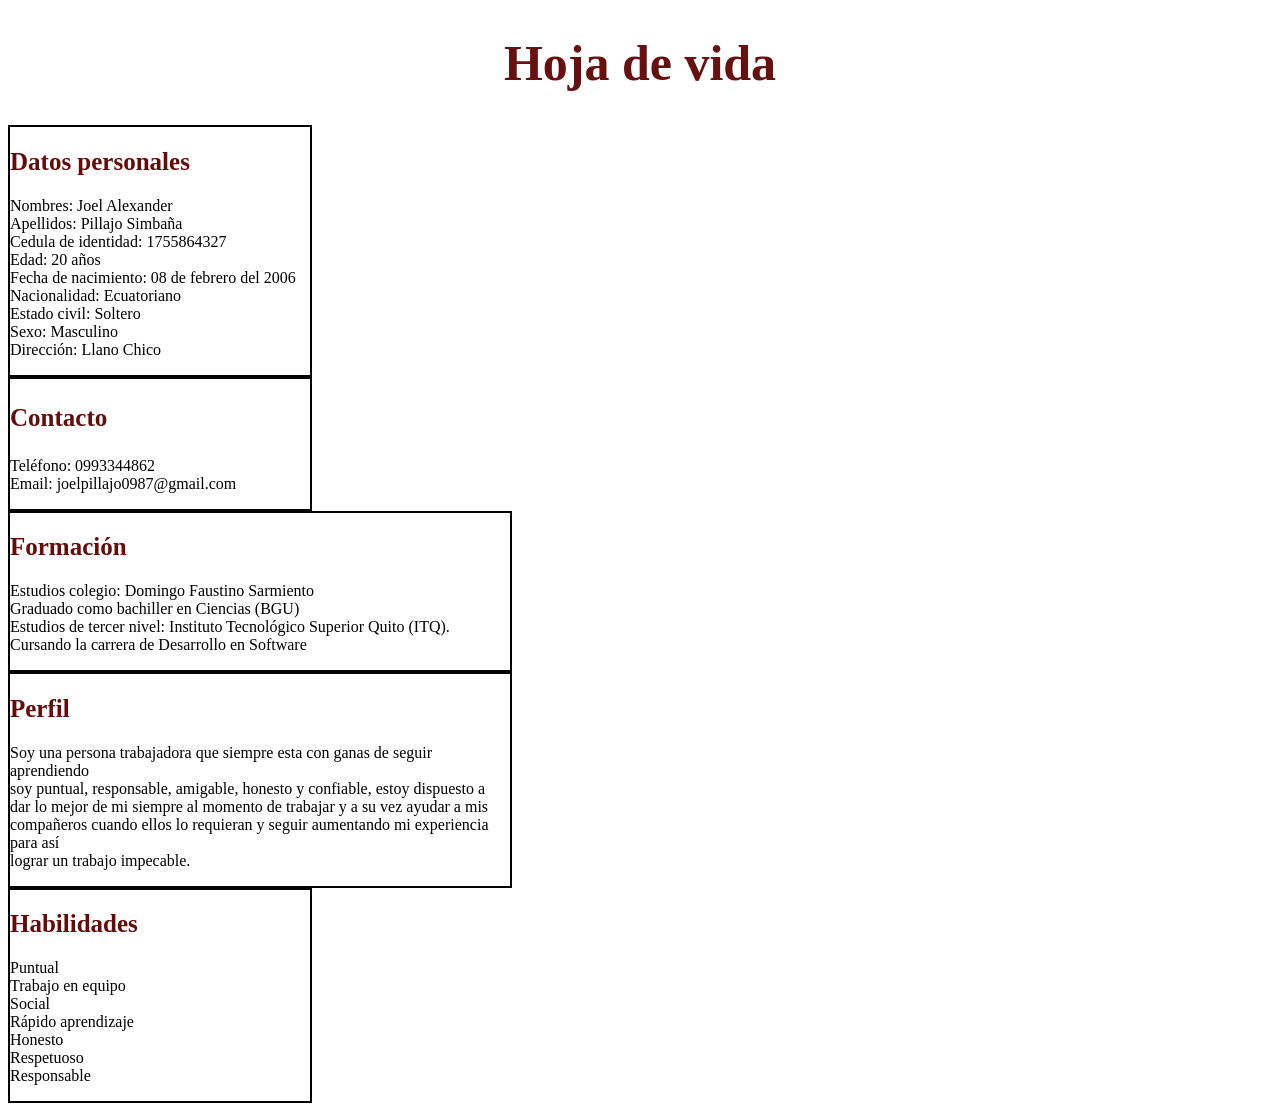
==== index.html @ cdfdd753 "hoja de vida deber completo" ====
<!DOCTYPE html>
<!-- Es la declaración del tipo de documento, indica que es HTML5 -->
<html lang="es">
<!-- Es para indicar que el idioma es español -->

<head>
    <!-- Sección head: contiene metadatos e información del documento, no visible en la página -->

    <meta charset="UTF-8">
    <!-- Permite usar tildes y caracteres especiales -->

    <meta http-equiv="X-UA-Compatible" content="IE-edge">
    <!-- Indica al navegador Internet Explorer que use su versión más moderna para renderizar -->

    <meta name="viewport" content="width=device-width, initial-scale=1.0">
    <!-- Hace la página responsiva: ajusta el ancho al dispositivo y establece el zoom inicial en 1 -->

    <title>Hoja de vida Joel deber</title>
    <!-- Define el título que aparece en la pestaña del navegador -->
</head>

<body>
    <!-- Sección body: contiene todo el contenido visible de la página -->

    <h1 style="text-align: center; font-size: 50px; color: rgb(104, 16, 16);">Hoja de vida</h1>
    <!-- Título principal de la página, centrado, tamaño 50px y color rojo oscuro -->

    <!-- ==================== SECCIÓN: DATOS PERSONALES ==================== -->
    <div style="border: solid 2px; width: 300px;">
        <!-- Contenedor con borde sólido de 2px y ancho de 300px para los datos personales -->

        <h2 style="color: rgb(102, 10, 10); font-size: 25px;">
            Datos personales
        </h2>
        <!-- Subtítulo de la sección, color rojo oscuro y tamaño 25px -->

        <p>Nombres: Joel Alexander <br>
            <!-- <br> hace un salto de línea sin abrir un nuevo párrafo -->

            Apellidos: Pillajo Simbaña <br>
            Cedula de identidad: 1755864327 <br>
            Edad: 20 años <br>
            Fecha de nacimiento: 08 de febrero del 2006 <br>
            Nacionalidad: Ecuatoriano <br>
            Estado civil: Soltero <br>
            Sexo: Masculino <br>
            Dirección: Llano Chico
    </div>
    <!-- Cierre del div de datos personales -->

    <!-- ==================== SECCIÓN: CONTACTO ==================== -->
    <div style="border: solid 2px; width: 300px;">
        <!-- Nuevo contenedor con borde sólido de 2px y ancho de 300px para el contacto -->

        <h3 style="color: rgb(102, 10, 10); font-size: 25px;">Contacto</h3>
        <!-- Subtítulo  -->
        <p>
        Teléfono: 0993344862 <br>

        Email: joelpillajo0987@gmail.com
        </p>
        <!-- Cierre del párrafo -->
    </div>
    <!-- Cierre del div de contacto -->

    <!-- ==================== SECCIÓN: FORMACIÓN ==================== -->
    <div style="border: solid 2px ; width: 500px;">
        <!-- Contenedor más ancho 500px para la información de formación académica -->

        <h2 style="color: rgb(102, 10, 10); font-size: 25px;">
            Formación
        </h2>
        <!-- Subtítulo  -->

        <p>
            Estudios colegio: Domingo Faustino Sarmiento <br>
            <!-- <br> separa cada línea de información académica -->

            Graduado como bachiller en Ciencias (BGU) <br>
            Estudios de tercer nivel: Instituto Tecnológico Superior Quito (ITQ). <br>
            Cursando la carrera de Desarrollo en Software
        </p>
        <!-- Párrafo con la información de formación académica -->
    </div>
    <!-- Cierre del div  -->

    <!-- ==================== SECCIÓN: PERFIL ==================== -->
    <div style="border: solid 2px; width: 500px;">
        <!-- Contenedor de 500px para la descripción del perfil personal -->

        <h2 style="color: rgb(102, 10, 10); font-size: 25px;">
            Perfil
        </h2>
        <!-- Subtítulo  -->

        <p>
            <!-- Párrafo con la descripción personal del candidato -->
            Soy una persona trabajadora que siempre esta con ganas de seguir aprendiendo <br>
            soy puntual, responsable, amigable, honesto y confiable, estoy dispuesto a <br>
            dar lo mejor de mi siempre al momento de trabajar y a su vez ayudar a mis <br>
            compañeros cuando ellos lo requieran y seguir aumentando mi experiencia para así <br>
            lograr un trabajo impecable.
        </p>
    </div>
    <!-- Cierre del div  -->

    <!-- ==================== SECCIÓN: HABILIDADES ==================== -->
    <div style="border: solid 2px; width: 300px;">
        <!-- Contenedor de 300px para listar las habilidades -->

        <h2 style="color: rgb(102, 10, 10); font-size: 25px;">
            Habilidades
        </h2>
        <!-- Subtítulo  -->

        <p>
            <!-- Cada habilidad separada por un salto de línea con <br> -->
            Puntual <br>
            Trabajo en equipo <br>
            Social <br>
            Rápido aprendizaje <br>
            Honesto <br>
            Respetuoso <br>
            Responsable
        </p>
    </div>
    <!-- Cierre del div  -->

</body>
<!-- Cierre del body -->

</html>
<!-- Cierre de la etiqueta raíz html, fin del documento -->
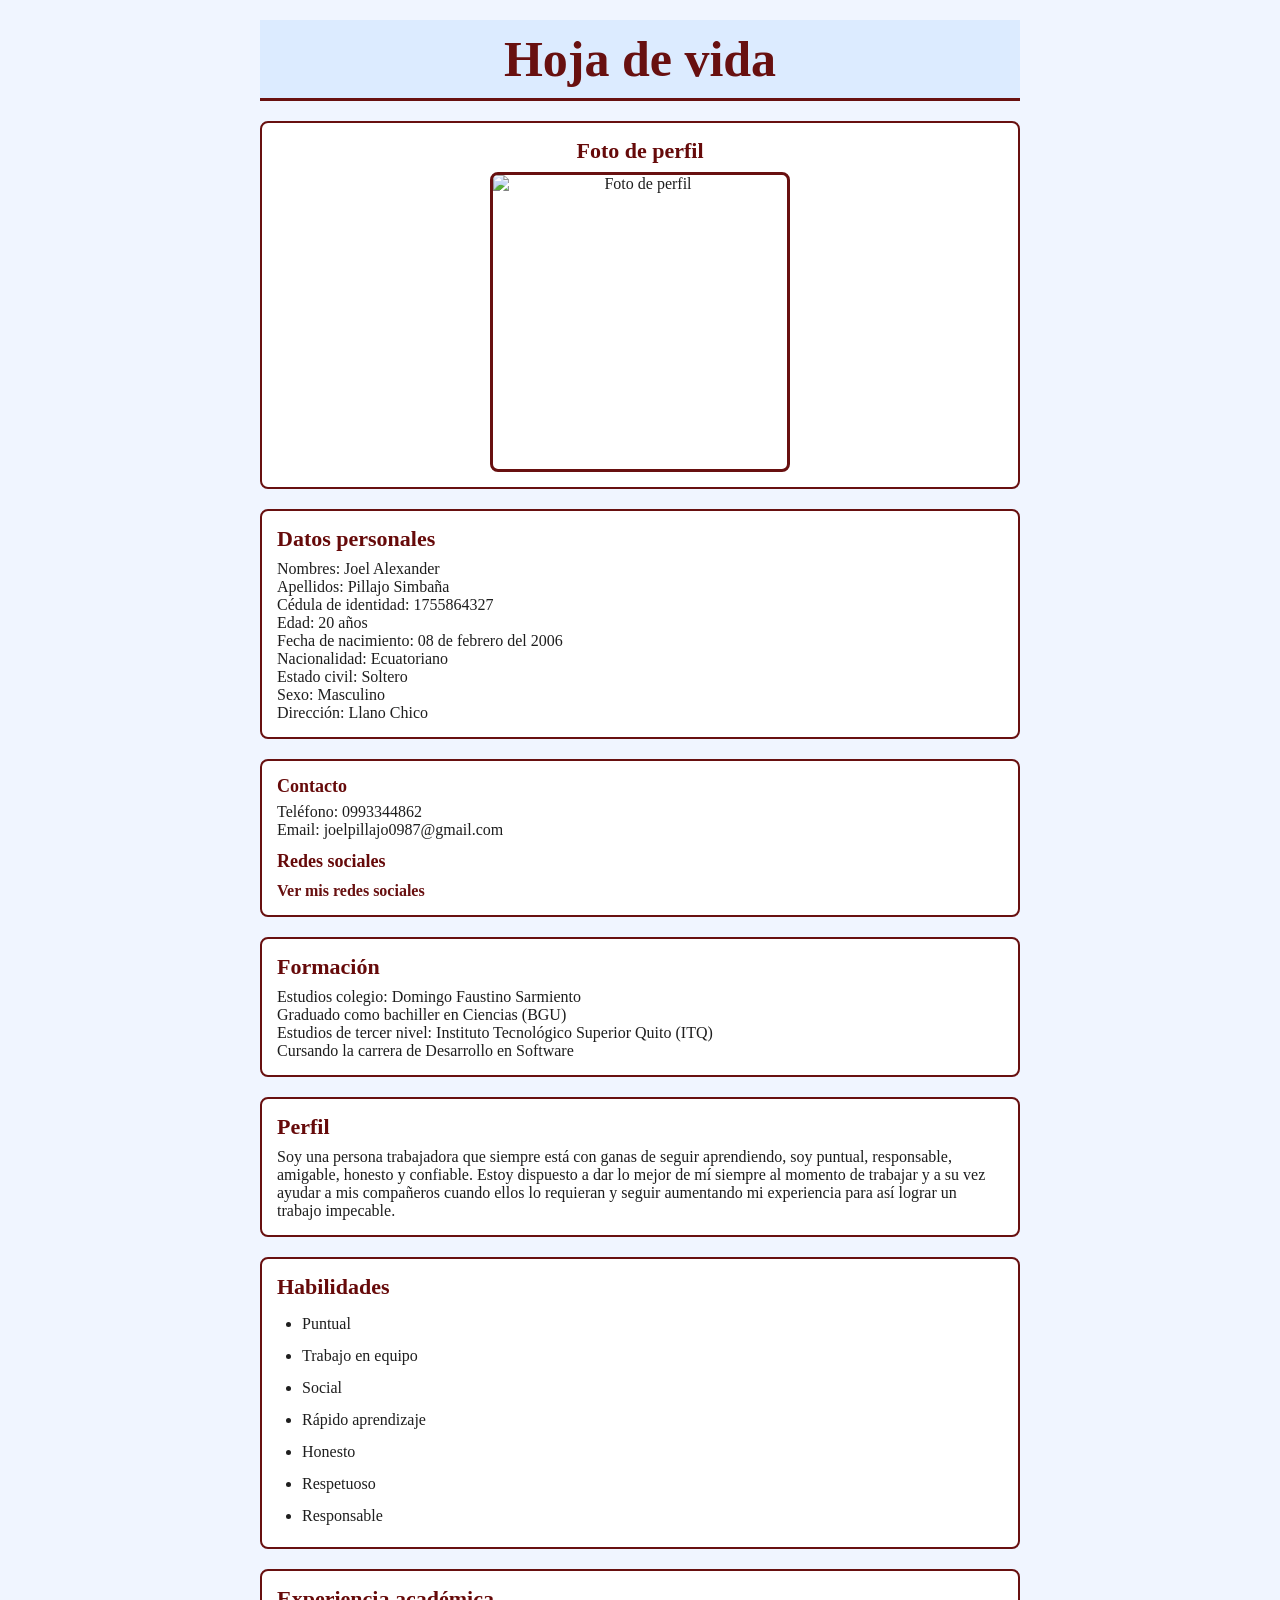
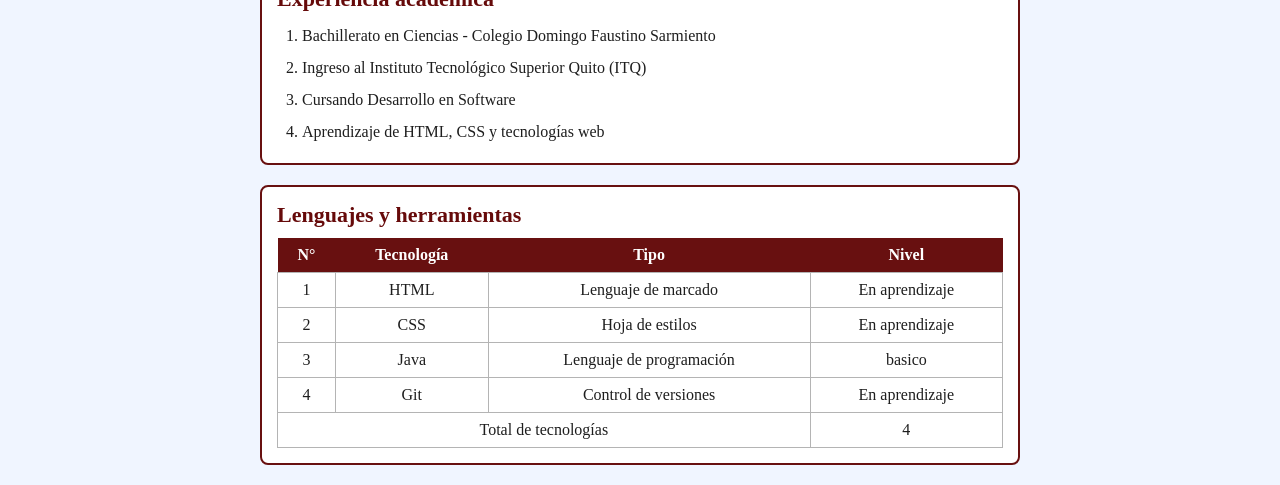
==== commit a4ed4856: "version antes de comentarla" ====
--- a/index.html
+++ b/index.html
@@ -15,114 +15,143 @@
     <meta name="viewport" content="width=device-width, initial-scale=1.0">
     <!-- Hace la página responsiva: ajusta el ancho al dispositivo y establece el zoom inicial en 1 -->
 
-    <title>Hoja de vida Joel deber</title>
-    <!-- Define el título que aparece en la pestaña del navegador -->
+    <!-- Enlace al archivo CSS externo -->
+    <link rel="stylesheet" href="estilos/estilos.css">
+    <title>Hoja de vida joel deber</title>
 </head>
 
 <body>
-    <!-- Sección body: contiene todo el contenido visible de la página -->
+    <div class="contenedor">
 
-    <h1 style="text-align: center; font-size: 50px; color: rgb(104, 16, 16);">Hoja de vida</h1>
-    <!-- Título principal de la página, centrado, tamaño 50px y color rojo oscuro -->
+        <!-- TÍTULO -->
+        <h1>Hoja de vida</h1>
 
-    <!-- ==================== SECCIÓN: DATOS PERSONALES ==================== -->
-    <div style="border: solid 2px; width: 300px;">
-        <!-- Contenedor con borde sólido de 2px y ancho de 300px para los datos personales -->
+        <!-- IMAGEN AL INICIO CENTRADA -->
+        <div class="seccion" style="text-align: center;">
+            <h2>Foto de perfil</h2>
+            <img src="img/descarga.jpg" alt="Foto de perfil" width="300px" height="300px">
+        </div>
 
-        <h2 style="color: rgb(102, 10, 10); font-size: 25px;">
-            Datos personales
-        </h2>
-        <!-- Subtítulo de la sección, color rojo oscuro y tamaño 25px -->
+        <!-- DATOS PERSONALES -->
+        <div class="seccion">
+            <h2>Datos personales</h2>
+            <p>
+                Nombres: Joel Alexander <br>
+                Apellidos: Pillajo Simbaña <br>
+                Cédula de identidad: 1755864327 <br>
+                Edad: 20 años <br>
+                Fecha de nacimiento: 08 de febrero del 2006 <br>
+                Nacionalidad: Ecuatoriano <br>
+                Estado civil: Soltero <br>
+                Sexo: Masculino <br>
+                Dirección: Llano Chico
+            </p>
+        </div>
 
-        <p>Nombres: Joel Alexander <br>
-            <!-- <br> hace un salto de línea sin abrir un nuevo párrafo -->
+        <!-- CONTACTO -->
+        <div class="seccion">
+            <h3>Contacto</h3>
+            <p>
+                Teléfono: 0993344862 <br>
+                Email: joelpillajo0987@gmail.com
+            </p>
 
-            Apellidos: Pillajo Simbaña <br>
-            Cedula de identidad: 1755864327 <br>
-            Edad: 20 años <br>
-            Fecha de nacimiento: 08 de febrero del 2006 <br>
-            Nacionalidad: Ecuatoriano <br>
-            Estado civil: Soltero <br>
-            Sexo: Masculino <br>
-            Dirección: Llano Chico
-    </div>
-    <!-- Cierre del div de datos personales -->
+            <!-- ENLACE A PÁGINA DE REDES SOCIALES -->
+            <h3 style="margin-top: 12px;">Redes sociales</h3>
+            <div class="nav">
+                <a href="mis redes/redes.html">Ver mis redes sociales</a>
+            </div>
+        </div>
 
-    <!-- ==================== SECCIÓN: CONTACTO ==================== -->
-    <div style="border: solid 2px; width: 300px;">
-        <!-- Nuevo contenedor con borde sólido de 2px y ancho de 300px para el contacto -->
+        <!-- FORMACIÓN -->
+        <div class="seccion">
+            <h2>Formación</h2>
+            <p>
+                Estudios colegio: Domingo Faustino Sarmiento <br>
+                Graduado como bachiller en Ciencias (BGU) <br>
+                Estudios de tercer nivel: Instituto Tecnológico Superior Quito (ITQ) <br>
+                Cursando la carrera de Desarrollo en Software
+            </p>
+        </div>
 
-        <h3 style="color: rgb(102, 10, 10); font-size: 25px;">Contacto</h3>
-        <!-- Subtítulo  -->
-        <p>
-        Teléfono: 0993344862 <br>
+        <!-- PERFIL -->
+        <div class="seccion">
+            <h2>Perfil</h2>
+            <p>
+                Soy una persona trabajadora que siempre está con ganas de seguir aprendiendo,
+                soy puntual, responsable, amigable, honesto y confiable. Estoy dispuesto a
+                dar lo mejor de mí siempre al momento de trabajar y a su vez ayudar a mis
+                compañeros cuando ellos lo requieran y seguir aumentando mi experiencia para
+                así lograr un trabajo impecable.
+            </p>
+        </div>
 
-        Email: joelpillajo0987@gmail.com
-        </p>
-        <!-- Cierre del párrafo -->
-    </div>
-    <!-- Cierre del div de contacto -->
+        <!-- HABILIDADES (lista desordenada) -->
+        <div class="seccion">
+            <h2>Habilidades</h2>
+            <ul>
+                <li>Puntual</li>
+                <li>Trabajo en equipo</li>
+                <li>Social</li>
+                <li>Rápido aprendizaje</li>
+                <li>Honesto</li>
+                <li>Respetuoso</li>
+                <li>Responsable</li>
+            </ul>
+        </div>
 
-    <!-- ==================== SECCIÓN: FORMACIÓN ==================== -->
-    <div style="border: solid 2px ; width: 500px;">
-        <!-- Contenedor más ancho 500px para la información de formación académica -->
+        <!-- EXPERIENCIA (lista ordenada) -->
+        <div class="seccion">
+            <h2>Experiencia académica</h2>
+            <ol>
+                <li>Bachillerato en Ciencias - Colegio Domingo Faustino Sarmiento</li>
+                <li>Ingreso al Instituto Tecnológico Superior Quito (ITQ)</li>
+                <li>Cursando Desarrollo en Software</li>
+                <li>Aprendizaje de HTML, CSS y tecnologías web</li>
+            </ol>
+        </div>
 
-        <h2 style="color: rgb(102, 10, 10); font-size: 25px;">
-            Formación
-        </h2>
-        <!-- Subtítulo  -->
+        <!-- TABLA DE LENGUAJES Y HERRAMIENTAS -->
+        <div class="seccion">
+            <h2>Lenguajes y herramientas</h2>
+            <table>
+                <tr>
+                    <th>N°</th>
+                    <th>Tecnología</th>
+                    <th>Tipo</th>
+                    <th>Nivel</th>
+                </tr>
+                <tr>
+                    <td>1</td>
+                    <td>HTML</td>
+                    <td>Lenguaje de marcado</td>
+                    <td>En aprendizaje</td>
+                </tr>
+                <tr>
+                    <td>2</td>
+                    <td>CSS</td>
+                    <td>Hoja de estilos</td>
+                    <td>En aprendizaje</td>
+                </tr>
+                <tr>
+                    <td>3</td>
+                    <td>Java</td>
+                    <td>Lenguaje de programación</td>
+                    <td>basico</td>
+                </tr>
+                <tr>
+                    <td>4</td>
+                    <td>Git</td>
+                    <td>Control de versiones</td>
+                    <td>En aprendizaje</td>
+                </tr>
+                <tr>
+                    <td colspan="3">Total de tecnologías</td>
+                    <td>4</td>
+                </tr>
+            </table>
+        </div>
 
-        <p>
-            Estudios colegio: Domingo Faustino Sarmiento <br>
-            <!-- <br> separa cada línea de información académica -->
-
-            Graduado como bachiller en Ciencias (BGU) <br>
-            Estudios de tercer nivel: Instituto Tecnológico Superior Quito (ITQ). <br>
-            Cursando la carrera de Desarrollo en Software
-        </p>
-        <!-- Párrafo con la información de formación académica -->
-    </div>
-    <!-- Cierre del div  -->
-
-    <!-- ==================== SECCIÓN: PERFIL ==================== -->
-    <div style="border: solid 2px; width: 500px;">
-        <!-- Contenedor de 500px para la descripción del perfil personal -->
-
-        <h2 style="color: rgb(102, 10, 10); font-size: 25px;">
-            Perfil
-        </h2>
-        <!-- Subtítulo  -->
-
-        <p>
-            <!-- Párrafo con la descripción personal del candidato -->
-            Soy una persona trabajadora que siempre esta con ganas de seguir aprendiendo <br>
-            soy puntual, responsable, amigable, honesto y confiable, estoy dispuesto a <br>
-            dar lo mejor de mi siempre al momento de trabajar y a su vez ayudar a mis <br>
-            compañeros cuando ellos lo requieran y seguir aumentando mi experiencia para así <br>
-            lograr un trabajo impecable.
-        </p>
-    </div>
-    <!-- Cierre del div  -->
-
-    <!-- ==================== SECCIÓN: HABILIDADES ==================== -->
-    <div style="border: solid 2px; width: 300px;">
-        <!-- Contenedor de 300px para listar las habilidades -->
-
-        <h2 style="color: rgb(102, 10, 10); font-size: 25px;">
-            Habilidades
-        </h2>
-        <!-- Subtítulo  -->
-
-        <p>
-            <!-- Cada habilidad separada por un salto de línea con <br> -->
-            Puntual <br>
-            Trabajo en equipo <br>
-            Social <br>
-            Rápido aprendizaje <br>
-            Honesto <br>
-            Respetuoso <br>
-            Responsable
-        </p>
     </div>
     <!-- Cierre del div  -->
 
--- a/estilos/estilos.css
+++ b/estilos/estilos.css
@@ -0,0 +1,98 @@
+/* Aqui van los estilos CSS */
+/* Estilos universales */
+* {
+    margin: 0;
+    padding: 0;
+    box-sizing: border-box;
+}
+
+body {
+    background-color: rgb(240, 245, 255);
+    font-family: 'Times New Roman', Times, serif;
+    color: rgb(30, 30, 30);
+}
+
+.contenedor {
+    width: 800px;
+    margin: auto;
+    padding: 20px;
+}
+
+h1 {
+    text-align: center;
+    font-size: 50px;
+    color: rgb(104, 16, 16);
+    background-color: rgb(220, 235, 255);
+    padding: 10px;
+    border-bottom: solid 3px rgb(104, 16, 16);
+}
+
+h2 {
+    color: rgb(102, 10, 10);
+    font-size: 22px;
+    margin-bottom: 8px;
+}
+
+h3 {
+    color: rgb(102, 10, 10);
+    font-size: 18px;
+    margin-bottom: 6px;
+}
+
+.seccion {
+    border: solid 2px rgb(104, 16, 16);
+    border-radius: 8px;
+    padding: 15px;
+    margin-top: 20px;
+    background-color: rgb(255, 255, 255);
+}
+
+table {
+    width: 100%;
+    border-collapse: collapse;
+    margin-top: 10px;
+}
+
+th {
+    background-color: rgb(104, 16, 16);
+    color: white;
+    padding: 8px;
+    text-align: center;
+}
+
+td {
+    border: 1px solid rgb(180, 180, 180);
+    padding: 8px;
+    text-align: center;
+}
+
+ul, ol {
+    margin-left: 25px;
+    line-height: 2;
+}
+
+a {
+    color: rgb(104, 16, 16);
+    text-decoration: none;
+    font-weight: bold;
+}
+
+a:hover {
+    text-decoration: underline;
+}
+
+.nav {
+    display: flex;
+    gap: 20px;
+    margin-top: 10px;
+}
+
+img {
+    display: block;
+    margin: auto;
+    border-radius: 8px;
+    border: 3px solid rgb(104, 16, 16);
+}
+
+   
+
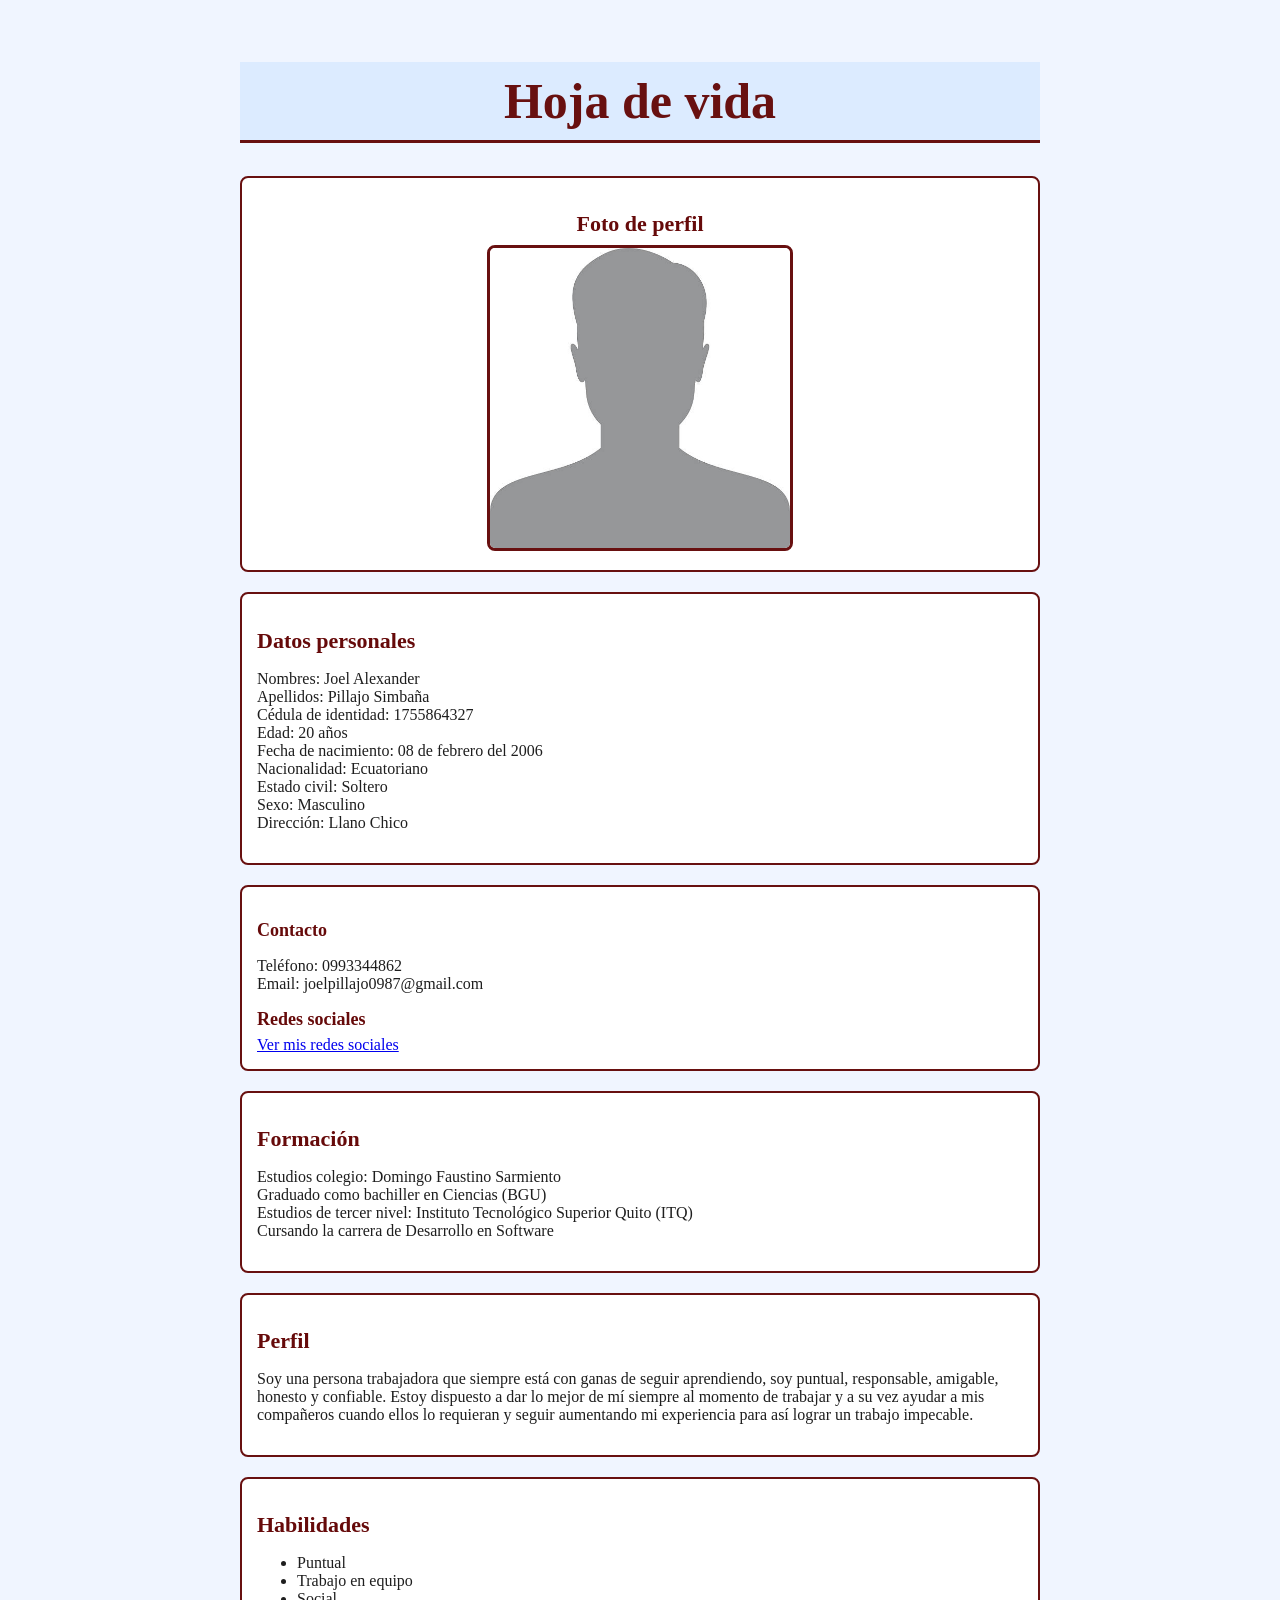
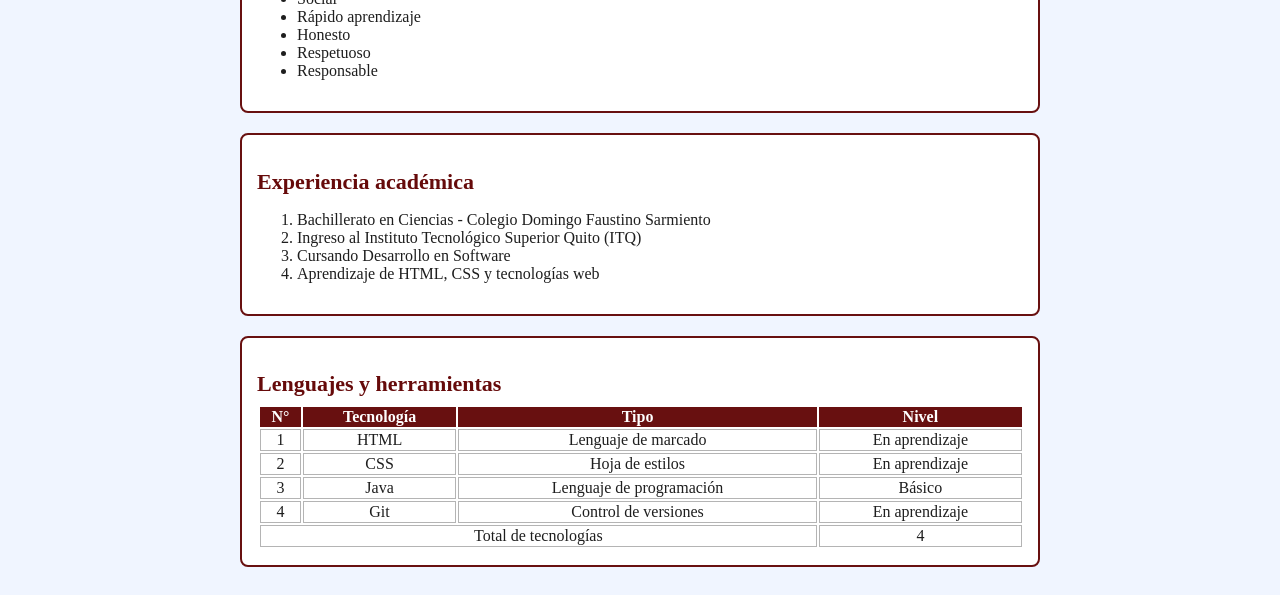
==== commit a674484b: "deber completado" ====
--- a/index.html
+++ b/index.html
@@ -1,42 +1,60 @@
 <!DOCTYPE html>
-<!-- Es la declaración del tipo de documento, indica que es HTML5 -->
+<!-- Le dice al navegador que este archivo es HTML5 -->
 <html lang="es">
-<!-- Es para indicar que el idioma es español -->
+<!-- El lang="es" indica que el idioma de la página es español -->
 
 <head>
-    <!-- Sección head: contiene metadatos e información del documento, no visible en la página -->
+    <!-- Esta sección no se ve en pantalla pero es necesaria para configurar la página -->
 
     <meta charset="UTF-8">
-    <!-- Permite usar tildes y caracteres especiales -->
+    <!-- Para que se vean bien las tildes, la ñ y otros caracteres especiales -->
 
     <meta http-equiv="X-UA-Compatible" content="IE-edge">
-    <!-- Indica al navegador Internet Explorer que use su versión más moderna para renderizar -->
+    <!-- Le dice a Internet Explorer que use su versión más moderna para mostrar la página -->
 
     <meta name="viewport" content="width=device-width, initial-scale=1.0">
-    <!-- Hace la página responsiva: ajusta el ancho al dispositivo y establece el zoom inicial en 1 -->
-
-    <!-- Enlace al archivo CSS externo -->
+    <!-- Para que la página se vea bien en celulares y tabletas, ajusta el tamaño automáticamente -->
+
     <link rel="stylesheet" href="estilos/estilos.css">
+    <!-- Conecta este archivo con el CSS para aplicar todos los estilos visuales -->
+
     <title>Hoja de vida joel deber</title>
+    <!-- Es el texto que aparece en la pestaña del navegador -->
+
 </head>
 
 <body>
+    <!-- Aquí va todo lo que se ve en pantalla -->
+
     <div class="contenedor">
-
-        <!-- TÍTULO -->
+        <!-- div con clase "contenedor" para centrar y limitar el ancho del contenido, el estilo viene del CSS -->
+
         <h1>Hoja de vida</h1>
-
-        <!-- IMAGEN AL INICIO CENTRADA -->
+        <!-- Título principal de la página -->
+
+        <!-- FOTO DE PERFIL -->
         <div class="seccion" style="text-align: center;">
+            <!-- div con clase "seccion" y el texto centrado con style directo -->
+
             <h2>Foto de perfil</h2>
-            <img src="img/descarga.jpg" alt="Foto de perfil" width="300px" height="300px">
-        </div>
-
-        <!-- DATOS PERSONALES -->
-        <div class="seccion">
+            <!-- Subtítulo de la sección -->
+
+            <img src="img/istockphoto-517998264-612x612.jpg" alt="Foto de perfil" width="300px" height="300px">
+            <!-- Muestra la foto de perfil, src es la ruta donde está guardada la imagen -->
+            <!-- alt es el texto que aparece si la imagen no carga -->
+            <!-- width y height definen el tamaño que ocupa en pantalla -->
+        </div>
+
+       
+        <div class="seccion">
+            <!-- Nueva sección con borde y fondo blanco definido en el CSS -->
+
             <h2>Datos personales</h2>
+            <!-- Subtítulo de la sección -->
+
             <p>
                 Nombres: Joel Alexander <br>
+                <!-- br salta a la siguiente línea sin crear un nuevo párrafo -->
                 Apellidos: Pillajo Simbaña <br>
                 Cédula de identidad: 1755864327 <br>
                 Edad: 20 años <br>
@@ -46,50 +64,75 @@
                 Sexo: Masculino <br>
                 Dirección: Llano Chico
             </p>
-        </div>
-
-        <!-- CONTACTO -->
-        <div class="seccion">
+            <!-- Párrafo con toda la información personal, cada dato en su propia línea -->
+        </div>
+
+       
+        <div class="seccion">
+            <!-- Sección de contacto con el mismo estilo de borde y fondo -->
+
             <h3>Contacto</h3>
+            <!-- Subtítulo más pequeño que h2 -->
+
             <p>
                 Teléfono: 0993344862 <br>
                 Email: joelpillajo0987@gmail.com
-            </p>
-
-            <!-- ENLACE A PÁGINA DE REDES SOCIALES -->
+                <!-- Información de contacto, cada dato en su propia línea -->
+            </p>
+
             <h3 style="margin-top: 12px;">Redes sociales</h3>
+            <!-- Subtítulo con un poco de espacio arriba para separarlo del contacto -->
+
             <div class="nav">
+                <!-- div para agrupar el enlace de redes sociales -->
+
                 <a href="mis redes/redes.html">Ver mis redes sociales</a>
+                <!-- Enlace que lleva a la página de redes sociales -->
             </div>
         </div>
 
-        <!-- FORMACIÓN -->
-        <div class="seccion">
+      
+        <div class="seccion">
+            <!-- Sección de estudios y formación académica -->
+
             <h2>Formación</h2>
+            <!-- Subtítulo de la sección -->
+
             <p>
                 Estudios colegio: Domingo Faustino Sarmiento <br>
                 Graduado como bachiller en Ciencias (BGU) <br>
                 Estudios de tercer nivel: Instituto Tecnológico Superior Quito (ITQ) <br>
                 Cursando la carrera de Desarrollo en Software
-            </p>
-        </div>
-
-        <!-- PERFIL -->
-        <div class="seccion">
+                <!-- Historial de estudios, cada nivel en su propia línea -->
+            </p>
+        </div>
+
+     
+        <div class="seccion">
+            <!-- Sección con la descripción personal -->
+
             <h2>Perfil</h2>
+            <!-- Subtítulo de la sección -->
+
             <p>
                 Soy una persona trabajadora que siempre está con ganas de seguir aprendiendo,
                 soy puntual, responsable, amigable, honesto y confiable. Estoy dispuesto a
                 dar lo mejor de mí siempre al momento de trabajar y a su vez ayudar a mis
                 compañeros cuando ellos lo requieran y seguir aumentando mi experiencia para
                 así lograr un trabajo impecable.
-            </p>
-        </div>
-
-        <!-- HABILIDADES (lista desordenada) -->
-        <div class="seccion">
+                <!-- Párrafo de presentación personal -->
+            </p>
+        </div>
+
+    
+        <div class="seccion">
+            <!-- Sección con lista de habilidades personales -->
+
             <h2>Habilidades</h2>
+            <!-- Subtítulo de la sección -->
+
             <ul>
+                <!-- Lista desordenada, cada elemento sale con viñeta automáticamente -->
                 <li>Puntual</li>
                 <li>Trabajo en equipo</li>
                 <li>Social</li>
@@ -97,66 +140,89 @@
                 <li>Honesto</li>
                 <li>Respetuoso</li>
                 <li>Responsable</li>
+                <!-- Cada li es un elemento de la lista -->
             </ul>
         </div>
 
-        <!-- EXPERIENCIA (lista ordenada) -->
-        <div class="seccion">
+       
+        <div class="seccion">
+            <!-- Sección con la trayectoria académica en orden -->
+
             <h2>Experiencia académica</h2>
+            <!-- Subtítulo de la sección -->
+
             <ol>
+                <!-- Lista ordenada, los elementos salen numerados automáticamente -->
                 <li>Bachillerato en Ciencias - Colegio Domingo Faustino Sarmiento</li>
                 <li>Ingreso al Instituto Tecnológico Superior Quito (ITQ)</li>
                 <li>Cursando Desarrollo en Software</li>
                 <li>Aprendizaje de HTML, CSS y tecnologías web</li>
+                <!-- Cada li es un paso de la trayectoria en orden cronológico -->
             </ol>
         </div>
 
-        <!-- TABLA DE LENGUAJES Y HERRAMIENTAS -->
-        <div class="seccion">
+
+        <div class="seccion">
+            <!-- Sección con tabla de tecnologías que maneja -->
+
             <h2>Lenguajes y herramientas</h2>
+            <!-- Subtítulo de la sección -->
+
             <table>
-                <tr>
+                <!-- Tabla para mostrar las tecnologías de forma organizada, el estilo viene del CSS -->
+
+                <tr>
+                    <!-- tr es una fila de la tabla -->
                     <th>N°</th>
                     <th>Tecnología</th>
                     <th>Tipo</th>
                     <th>Nivel</th>
-                </tr>
+                    <!-- th es el encabezado de cada columna, sale en negrilla y con fondo rojo por el CSS -->
+                </tr>
+
                 <tr>
                     <td>1</td>
                     <td>HTML</td>
                     <td>Lenguaje de marcado</td>
                     <td>En aprendizaje</td>
-                </tr>
+                    <!-- td es cada celda normal de datos -->
+                </tr>
+
                 <tr>
                     <td>2</td>
                     <td>CSS</td>
                     <td>Hoja de estilos</td>
                     <td>En aprendizaje</td>
                 </tr>
+
                 <tr>
                     <td>3</td>
                     <td>Java</td>
                     <td>Lenguaje de programación</td>
-                    <td>basico</td>
-                </tr>
+                    <td>Básico</td>
+                </tr>
+
                 <tr>
                     <td>4</td>
                     <td>Git</td>
                     <td>Control de versiones</td>
                     <td>En aprendizaje</td>
                 </tr>
+
                 <tr>
                     <td colspan="3">Total de tecnologías</td>
+                    <!-- colspan="3" une las primeras 3 celdas en una sola -->
                     <td>4</td>
                 </tr>
+
             </table>
         </div>
 
     </div>
-    <!-- Cierre del div  -->
+    <!-- Cierre del div contenedor -->
 
 </body>
-<!-- Cierre del body -->
+<!-- Cierre del body, fin del contenido visible -->
 
 </html>
-<!-- Cierre de la etiqueta raíz html, fin del documento -->+<!-- Fin del archivo HTML -->
--- a/estilos/estilos.css
+++ b/estilos/estilos.css
@@ -1,98 +1,63 @@
-/* Aqui van los estilos CSS */
-/* Estilos universales */
-* {
-    margin: 0;
-    padding: 0;
-    box-sizing: border-box;
-}
 
-body {
-    background-color: rgb(240, 245, 255);
-    font-family: 'Times New Roman', Times, serif;
-    color: rgb(30, 30, 30);
-}
+    body {
+        background-color: rgb(240, 245, 255); /* Fondo azul claro para toda la página */
+        font-family: 'Times New Roman', Times, serif; /* Fuente con serifa para todo el texto */
+        color: rgb(30, 30, 30); /* el color del texto  */
+    }
 
-.contenedor {
-    width: 800px;
-    margin: auto;
-    padding: 20px;
-}
+    .contenedor {
+        width: 800px; /* El contenido no ocupa toda la pantalla, solo 800px de ancho */
+        margin: auto; /* Centra el contenedor horizontalmente en la página */
+        padding: 20px; /* Espacio interno para que el contenido no quede pegado a los bordes */
+    }
 
-h1 {
-    text-align: center;
-    font-size: 50px;
-    color: rgb(104, 16, 16);
-    background-color: rgb(220, 235, 255);
-    padding: 10px;
-    border-bottom: solid 3px rgb(104, 16, 16);
-}
+    h1 {
+        text-align: center; /* El título principal va centrado */
+        font-size: 50px; /* Tamaño grande para que resalte */
+        color: rgb(104, 16, 16); /* Color rojo oscuro para el texto del título */
+        background-color: rgb(220, 235, 255); /* Fondo azul clarito detrás del título */
+        padding: 10px; /* Espacio interno para que el fondo no quede justo pegado al texto */
+        border-bottom: solid 3px rgb(104, 16, 16); /* Línea roja oscura debajo del título */
+    }
 
-h2 {
-    color: rgb(102, 10, 10);
-    font-size: 22px;
-    margin-bottom: 8px;
-}
+    h2 {
+        color: rgb(102, 10, 10); /* Subtítulos en rojo oscuro */
+        font-size: 22px; /* Tamaño mediano para los subtítulos */
+        margin-bottom: 8px; /* Espacio debajo del subtítulo para separarlo del contenido */
+    }
 
-h3 {
-    color: rgb(102, 10, 10);
-    font-size: 18px;
-    margin-bottom: 6px;
-}
+    h3 {
+        color: rgb(102, 10, 10); /* Mismo color rojo oscuro que el h2 pero más pequeño */
+        font-size: 18px; /* Tamaño un poco menor que el h2 */
+        margin-bottom: 6px; /* Pequeño espacio debajo del h3 */
+    }
 
-.seccion {
-    border: solid 2px rgb(104, 16, 16);
-    border-radius: 8px;
-    padding: 15px;
-    margin-top: 20px;
-    background-color: rgb(255, 255, 255);
-}
+    .seccion {
+        border: solid 2px rgb(104, 16, 16); /* Borde rojo oscuro alrededor de cada sección */
+        border-radius: 8px; /* Bordes redondeados para que no se vea tan cuadrado */
+        padding: 15px; /* Espacio interno para que el texto no quede pegado al borde */
+        margin-top: 20px; /* Espacio encima de cada sección para separarlas entre sí */
+        background-color: rgb(255, 255, 255); /* Fondo blanco dentro de cada sección */
+    }
 
-table {
-    width: 100%;
-    border-collapse: collapse;
-    margin-top: 10px;
-}
+    table {
+        width: 100%; /* La tabla ocupa todo el ancho del contenedor */
+        margin: 1px; /* Pequeño margen alrededor de la tabla */
+    }
 
-th {
-    background-color: rgb(104, 16, 16);
-    color: white;
-    padding: 8px;
-    text-align: center;
-}
+    th {
+        background-color: rgb(104, 16, 16); /* Fondo rojo oscuro en los encabezados de la tabla */
+        color: white; /* Texto blanco para que contraste con el fondo rojo */
+        text-align: center; /* El texto de los encabezados va centrado */
+    }
 
-td {
-    border: 1px solid rgb(180, 180, 180);
-    padding: 8px;
-    text-align: center;
-}
+    td {
+        border: 1px solid rgb(180, 180, 180); /* Borde gris clarito entre las celdas */
+        text-align: center; /* El contenido de cada celda va centrado */
+    }
 
-ul, ol {
-    margin-left: 25px;
-    line-height: 2;
-}
-
-a {
-    color: rgb(104, 16, 16);
-    text-decoration: none;
-    font-weight: bold;
-}
-
-a:hover {
-    text-decoration: underline;
-}
-
-.nav {
-    display: flex;
-    gap: 20px;
-    margin-top: 10px;
-}
-
-img {
-    display: block;
-    margin: auto;
-    border-radius: 8px;
-    border: 3px solid rgb(104, 16, 16);
-}
-
-   
-
+    img {
+        margin: auto; /* Centra la imagen dentro de su contenedor */
+        border-radius: 8px; /* Bordes redondeados en las imágenes */
+        border: 3px solid rgb(104, 16, 16); /* Borde rojo oscuro alrededor de las imágenes */
+    }
